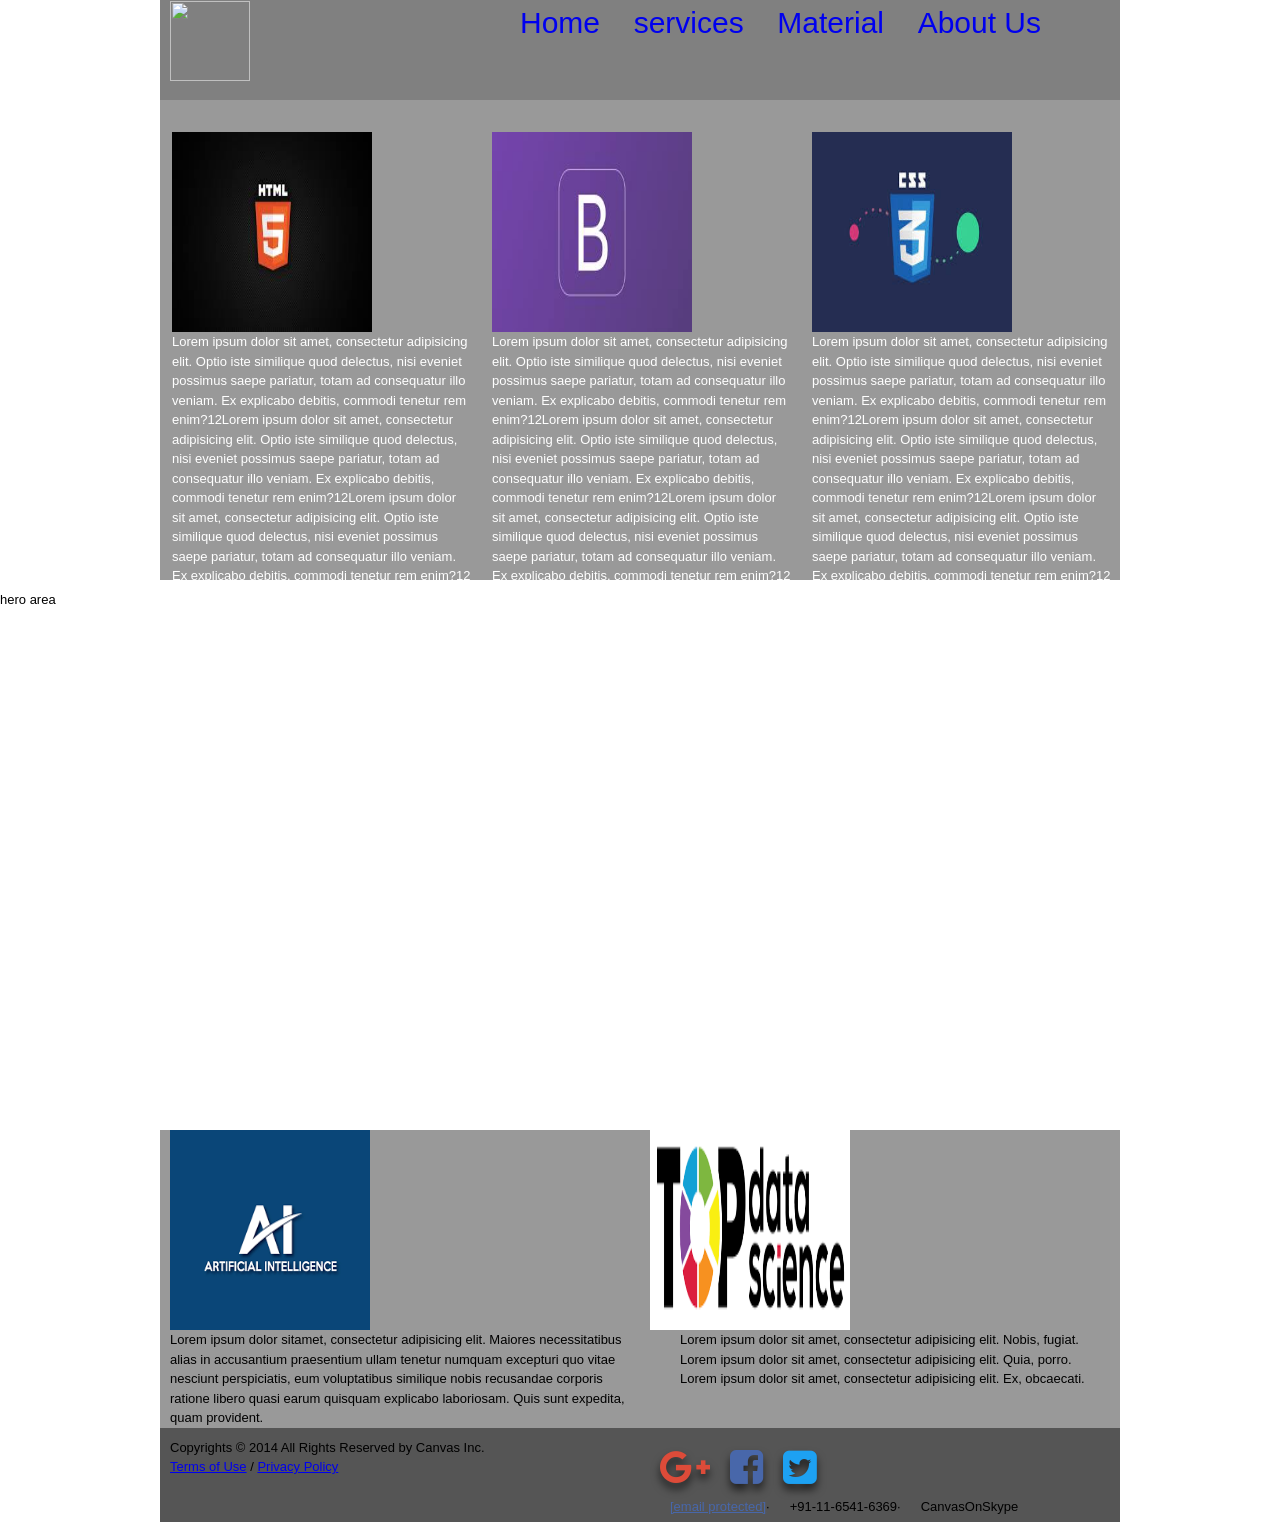
==== indeo.html @ da960bc8 "container_html update" ====
<!DOCTYPE html>
<html>
<head>
	<title>ass1</title>
	<meta charset="utf-8"/>
	<link rel="stylesheet" type="text/css" href="css/reset.css">
	<link rel="stylesheet" type="text/css" href="css/960_12_col.css">
	<link rel="stylesheet" type="text/css" href="css/text.css">
	<link rel="stylesheet" type="text/css" href="css/styleo.css">
	<link rel="stylesheet" href="https://maxcdn.bootstrapcdn.com/font-awesome/4.7.0/css/font-awesome.min.css">

	
</head>
<body>
 <!--main container for web used for 960-grid-->   
 <div class="wrap container_12">
                <!--head section-->
                    <div class="container_head">
                            <header>
                                    <h1 class="grid_4"><img src="/home/cgi/Desktop/assignment1/img/logo.jpeg" width="80" height="80" alt="">
                                    </h1>
                                    <nav class="grid_8">
                                        <ul>
                                            <li><a href="#">Home</a></li>
                                            <li><a href="#">services</a></li>
                                            <li><a href="#">Material</a></li>
                                            <li><a href="#">About Us</a></li>
                                        </ul>
                                    </nav>
                                </header>
                    </div> 
                        
                <!--3 column section using grid-->
                    <div class="container_col3">
                            <div class="main1 clearfix">
                                        <div class="col grid_4"><img src="img/htm.jpeg" width="200" height="200" alt="">
                                            <p>Lorem ipsum dolor sit amet, consectetur adipisicing elit. Optio iste similique quod 
                                                delectus, nisi eveniet possimus saepe pariatur, totam ad consequatur illo veniam. Ex explicabo 
                                                debitis, commodi tenetur rem enim?12Lorem ipsum dolor sit amet, consectetur adipisicing elit. Optio iste similique quod 
                                                delectus, nisi eveniet possimus saepe pariatur, totam ad consequatur illo veniam. Ex explicabo 
                                                debitis, commodi tenetur rem enim?12Lorem ipsum dolor sit amet, consectetur adipisicing elit. Optio iste similique quod 
                                                delectus, nisi eveniet possimus saepe pariatur, totam ad consequatur illo veniam. Ex explicabo 
                                                debitis, commodi tenetur rem enim?12</p>
                                        </div>

                                        <div class="col grid_4"><img src="img/boots.jpeg" width="200" height="200" alt="">
                                            <p>Lorem ipsum dolor sit amet, consectetur adipisicing elit. Optio iste similique quod 
                                                    delectus, nisi eveniet possimus saepe pariatur, totam ad consequatur illo veniam. Ex explicabo 
                                                    debitis, commodi tenetur rem enim?12Lorem ipsum dolor sit amet, consectetur adipisicing elit. Optio iste similique quod 
                                                    delectus, nisi eveniet possimus saepe pariatur, totam ad consequatur illo veniam. Ex explicabo 
                                                    debitis, commodi tenetur rem enim?12Lorem ipsum dolor sit amet, consectetur adipisicing elit. Optio iste similique quod 
                                                    delectus, nisi eveniet possimus saepe pariatur, totam ad consequatur illo veniam. Ex explicabo 
                                                    debitis, commodi tenetur rem enim?12</p>
                                        </div>

                                        <div class="col grid_4"><img src="img/csss.jpeg" width="200" height="200" alt="">
                                            <p>Lorem ipsum dolor sit amet, consectetur adipisicing elit. Optio iste similique quod 
                                                    delectus, nisi eveniet possimus saepe pariatur, totam ad consequatur illo veniam. Ex explicabo 
                                                    debitis, commodi tenetur rem enim?12Lorem ipsum dolor sit amet, consectetur adipisicing elit. Optio iste similique quod 
                                                    delectus, nisi eveniet possimus saepe pariatur, totam ad consequatur illo veniam. Ex explicabo 
                                                    debitis, commodi tenetur rem enim?12Lorem ipsum dolor sit amet, consectetur adipisicing elit. Optio iste similique quod 
                                                    delectus, nisi eveniet possimus saepe pariatur, totam ad consequatur illo veniam. Ex explicabo 
                                                    debitis, commodi tenetur rem enim?12</p>
                                        </div>
                            </div>
                    </div>
                        
                <!--hero section-->
                    <div class="container_hero"> 
                        <div class="hero">
                            <p>hero area</p>              
                        </div>
                    </div>

                <!--2 section container-->
                    <div class="container_col2">
                        <div class="main3 clearfix">
                            
                                    <section class="scol grid_6">
                                        <img src="img/ai.png" width="200" height="200" alt=""><br>
                                        Lorem ipsum dolor sitamet, consectetur adipisicing elit. Maiores necessitatibus alias in accusantium praesentium ullam tenetur
                                        numquam excepturi quo vitae nesciunt perspiciatis, eum voluptatibus similique nobis recusandae
                                        corporis ratione libero quasi earum quisquam explicabo laboriosam. Quis sunt expedita, quam provident.
                                    </section>
                                    <section class="scol grid_6"><img src="img/ds.png" width="200" height="200" alt="">
                                            <ul>
                                                <li>Lorem ipsum dolor sit amet, consectetur adipisicing elit. Nobis, fugiat.</li>
                                                <li>Lorem ipsum dolor sit amet, consectetur adipisicing elit. Quia, porro.</li>
                                                <li>Lorem ipsum dolor sit amet, consectetur adipisicing elit. Ex, obcaecati.</li>
                                            </ul>
                                    </section>

                         </div>
                    </div>

                <!--footer section-->
                    <div class="container_footer">
                            <div class="footer-main-div clearfix">

                                    <div class="colf grid_6">
                                            <div id="cc">Copyrights &copy; 2014 All Rights Reserved by Canvas Inc.<br>
                                            <a href="#">Terms of Use</a> / <a href="#">Privacy Policy</a>
                                            </div>
                                    </div>
                                
                                    <div class="colf grid_6">
                                            <div class="wrapper">
                                            <a target="_blank" href="#"><i class="fa fa-3x fa-google-plus"></i></a>
                                            <a target="_blank" href="#"><i class="fa fa-3x fa-facebook-square"></i></a>
                                            <a target="_blank" href="#"><i class="fa fa-3x fa-twitter-square"></i></a>
                                            </div>
            
                                            <div class="wrapper"><i class="icon-envelope"></i> 
                                                <a href="/cdn-cgi/l/email-protection" class="__cf_email__" data-cfemail="a6cfc8c0c9e6c5c7c8d0c7d588c5c9cb">[email&#160;protected]</a> <span class="middot">&middot;</span> <i class="icon-headphones"></i> +91-11-6541-6369 <span class="middot">&middot;</span> <i class="icon-skype2"></i> CanvasOnSkype
                                            </div>
                                    </div>
                                
                            </div>
                    </div>

 </div>

</body>
<!--  -->
</html>
---- css/960_12_col.css ----
/*
  960 Grid System ~ Core CSS.
  Learn more ~ http://960.gs/

  Licensed under GPL and MIT.
*/

/*
  Forces backgrounds to span full width,
  even if there is horizontal scrolling.
  Increase this if your layout is wider.

  Note: IE6 works fine without this fix.
*/

body {
  min-width: 960px;
}

/* `Container
----------------------------------------------------------------------------------------------------*/

.container_12 {
  margin-left: auto;
  margin-right: auto;
  width: 960px;
}

/* `Grid >> Global
----------------------------------------------------------------------------------------------------*/

.grid_1,
.grid_2,
.grid_3,
.grid_4,
.grid_5,
.grid_6,
.grid_7,
.grid_8,
.grid_9,
.grid_10,
.grid_11,
.grid_12 {
  display: inline;
  float: left;
  margin-left: 10px;
  margin-right: 10px;
}

.push_1, .pull_1,
.push_2, .pull_2,
.push_3, .pull_3,
.push_4, .pull_4,
.push_5, .pull_5,
.push_6, .pull_6,
.push_7, .pull_7,
.push_8, .pull_8,
.push_9, .pull_9,
.push_10, .pull_10,
.push_11, .pull_11 {
  position: relative;
}

/* `Grid >> Children (Alpha ~ First, Omega ~ Last)
----------------------------------------------------------------------------------------------------*/

.alpha {
  margin-left: 0;
}

.omega {
  margin-right: 0;
}

/* `Grid >> 12 Columns
----------------------------------------------------------------------------------------------------*/

.container_12 .grid_1 {
  width: 60px;
}

.container_12 .grid_2 {
  width: 140px;
}

.container_12 .grid_3 {
  width: 220px;
}

.container_12 .grid_4 {
  width: 300px;
}

.container_12 .grid_5 {
  width: 380px;
}

.container_12 .grid_6 {
  width: 460px;
}

.container_12 .grid_7 {
  width: 540px;
}

.container_12 .grid_8 {
  width: 620px;
}

.container_12 .grid_9 {
  width: 700px;
}

.container_12 .grid_10 {
  width: 780px;
}

.container_12 .grid_11 {
  width: 860px;
}

.container_12 .grid_12 {
  width: 940px;
}

/* `Prefix Extra Space >> 12 Columns
----------------------------------------------------------------------------------------------------*/

.container_12 .prefix_1 {
  padding-left: 80px;
}

.container_12 .prefix_2 {
  padding-left: 160px;
}

.container_12 .prefix_3 {
  padding-left: 240px;
}

.container_12 .prefix_4 {
  padding-left: 320px;
}

.container_12 .prefix_5 {
  padding-left: 400px;
}

.container_12 .prefix_6 {
  padding-left: 480px;
}

.container_12 .prefix_7 {
  padding-left: 560px;
}

.container_12 .prefix_8 {
  padding-left: 640px;
}

.container_12 .prefix_9 {
  padding-left: 720px;
}

.container_12 .prefix_10 {
  padding-left: 800px;
}

.container_12 .prefix_11 {
  padding-left: 880px;
}

/* `Suffix Extra Space >> 12 Columns
----------------------------------------------------------------------------------------------------*/

.container_12 .suffix_1 {
  padding-right: 80px;
}

.container_12 .suffix_2 {
  padding-right: 160px;
}

.container_12 .suffix_3 {
  padding-right: 240px;
}

.container_12 .suffix_4 {
  padding-right: 320px;
}

.container_12 .suffix_5 {
  padding-right: 400px;
}

.container_12 .suffix_6 {
  padding-right: 480px;
}

.container_12 .suffix_7 {
  padding-right: 560px;
}

.container_12 .suffix_8 {
  padding-right: 640px;
}

.container_12 .suffix_9 {
  padding-right: 720px;
}

.container_12 .suffix_10 {
  padding-right: 800px;
}

.container_12 .suffix_11 {
  padding-right: 880px;
}

/* `Push Space >> 12 Columns
----------------------------------------------------------------------------------------------------*/

.container_12 .push_1 {
  left: 80px;
}

.container_12 .push_2 {
  left: 160px;
}

.container_12 .push_3 {
  left: 240px;
}

.container_12 .push_4 {
  left: 320px;
}

.container_12 .push_5 {
  left: 400px;
}

.container_12 .push_6 {
  left: 480px;
}

.container_12 .push_7 {
  left: 560px;
}

.container_12 .push_8 {
  left: 640px;
}

.container_12 .push_9 {
  left: 720px;
}

.container_12 .push_10 {
  left: 800px;
}

.container_12 .push_11 {
  left: 880px;
}

/* `Pull Space >> 12 Columns
----------------------------------------------------------------------------------------------------*/

.container_12 .pull_1 {
  left: -80px;
}

.container_12 .pull_2 {
  left: -160px;
}

.container_12 .pull_3 {
  left: -240px;
}

.container_12 .pull_4 {
  left: -320px;
}

.container_12 .pull_5 {
  left: -400px;
}

.container_12 .pull_6 {
  left: -480px;
}

.container_12 .pull_7 {
  left: -560px;
}

.container_12 .pull_8 {
  left: -640px;
}

.container_12 .pull_9 {
  left: -720px;
}

.container_12 .pull_10 {
  left: -800px;
}

.container_12 .pull_11 {
  left: -880px;
}

/* `Clear Floated Elements
----------------------------------------------------------------------------------------------------*/

/* http://sonspring.com/journal/clearing-floats */

.clear {
  clear: both;
  display: block;
  overflow: hidden;
  visibility: hidden;
  width: 0;
  height: 0;
}

/* http://www.yuiblog.com/blog/2010/09/27/clearfix-reloaded-overflowhidden-demystified */

.clearfix:before,
.clearfix:after,
.container_12:before,
.container_12:after {
  content: '.';
  display: block;
  overflow: hidden;
  visibility: hidden;
  font-size: 0;
  line-height: 0;
  width: 0;
  height: 0;
}

.clearfix:after,
.container_12:after {
  clear: both;
}

/*
  The following zoom:1 rule is specifically for IE6 + IE7.
  Move to separate stylesheet if invalid CSS is a problem.
*/

.clearfix,
.container_12 {
  zoom: 1;
}
---- css/text.css ----
/*
  960 Grid System ~ Text CSS.
  Learn more ~ http://960.gs/

  Licensed under GPL and MIT.
*/

/* `Basic HTML
----------------------------------------------------------------------------------------------------*/

body {
  font: 13px/1.5 "Helvetica Neue", Arial, "Liberation Sans", FreeSans, sans-serif;
}

pre,
code {
  font-family: "DejaVu Sans Mono", Menlo, Consolas, monospace;
}

hr {
  border: 0 solid #ccc;
  border-top-width: 1px;
  clear: both;
  height: 0;
}

/* `Headings
----------------------------------------------------------------------------------------------------*/

h1 {
  font-size: 25px;
}

h2 {
  font-size: 23px;
}

h3 {
  font-size: 21px;
}

h4 {
  font-size: 19px;
}

h5 {
  font-size: 17px;
}

h6 {
  font-size: 15px;
}

/* `Spacing
----------------------------------------------------------------------------------------------------*/

ol {
  list-style: decimal;
}

ul {
  list-style: disc;
}

li {
  margin-left: 30px;
}

p,
dl,
hr,
h1,
h2,
h3,
h4,
h5,
h6,
ol,
ul,
pre,
table,
address,
fieldset,
figure {
  margin-bottom: 20px;
}
---- css/styleo.css ----
nav ul  li a{
    display:inline;
    text-decoration: none;
    list-style: none;
}

nav ul  li {
  display:inline;
 
}


.footer-main-div{
    background:#555;
}




.wrapper {
  display: inline-flex;
  justify-content: center;
}
.wrapper i {
  padding: 10px;
  text-shadow: 0px 6px 8px rgba(0, 0, 0, 0.6);
  transition: all ease-in-out 150ms;
}

.wrapper a:nth-child(1) {
  color: #dd4b39;
}
.wrapper a:nth-child(2) {
  color: #4867AA;
}
.wrapper a:nth-child(3) {
  color: #1DA1F2;
}
.wrapper i:hover {
  margin-top: -3px;
  text-shadow: 0px 14px 10px rgba(0, 0, 0, 0.4);
}
 
 header{
    height: 100px;
    margin-left: none;
  background:grey;
 }

header h1{
    font-size: 50px;
}

header ul li{
    font-size: 30px;
    margin-top: 3px;

}

.main1{
    background:#999;
    padding-top:30px;
    height:450px;
    
}

div.col{
    color:white;
    
    background-image: url("");
     background-repeat: no-repeat;
     background-position: ;
     position:relative;
     right:1px;
     left:2px;
     top:2px;
     width:400px;
     
}

.hero{
    
     height:500px;
    margin-top: 10px;
    width:100%;
    background-image: url("/home/cgi/Documents/logo.jpeg");
     background-position: center;
  background-repeat: no-repeat;
  background-size: cover;
  position: absolute;
  left: 0px;
  overflow:hidden;
}

.main3{
  background:#999;
  margin-top:550px;
}

section ul li{
    list-style: none;
}

div.colf{
    margin-top:10px;
}
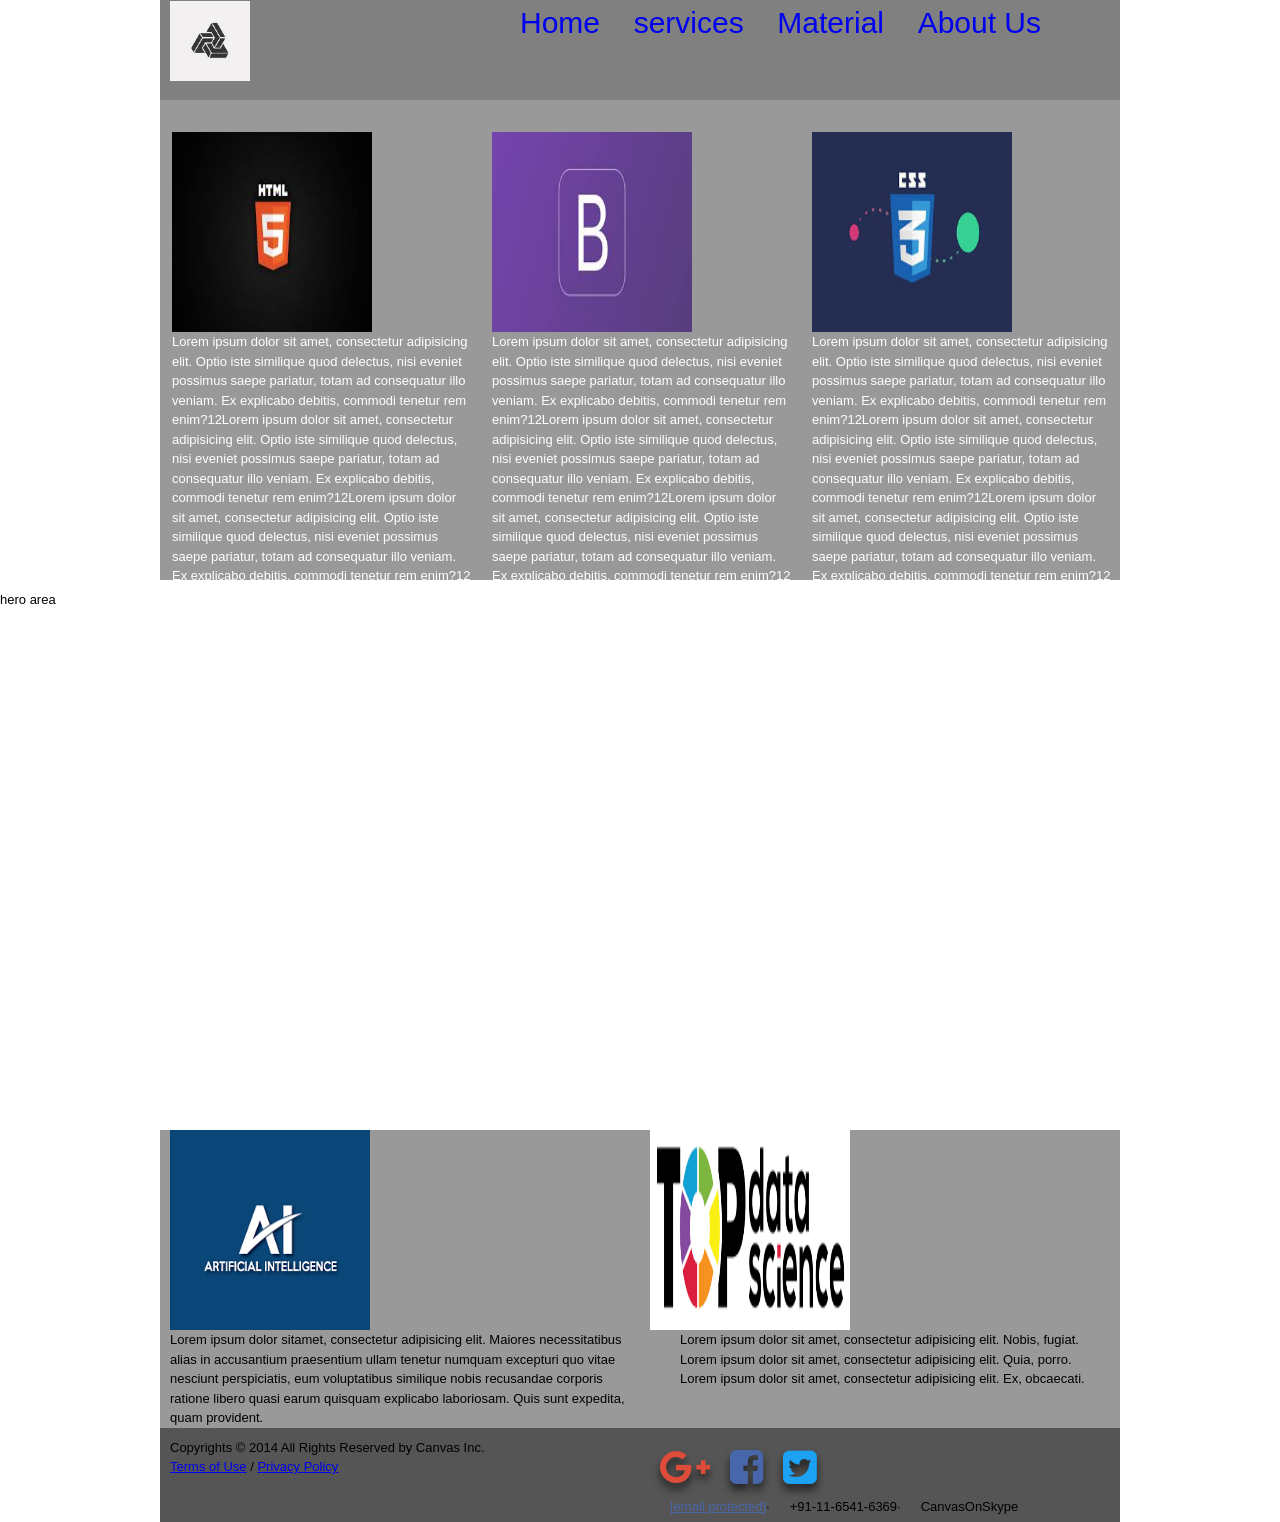
==== commit 92af7bf7: "change in logo" ====
--- a/indeo.html
+++ b/indeo.html
@@ -17,7 +17,7 @@
                 <!--head section-->
                     <div class="container_head">
                             <header>
-                                    <h1 class="grid_4"><img src="/home/cgi/Desktop/assignment1/img/logo.jpeg" width="80" height="80" alt="">
+                                    <h1 class="grid_4"><img src="img/logo.jpeg" width="80" height="80" alt="">
                                     </h1>
                                     <nav class="grid_8">
                                         <ul>
--- a/css/styleo.css
+++ b/css/styleo.css
@@ -83,7 +83,7 @@
      height:500px;
     margin-top: 10px;
     width:100%;
-    background-image: url("/home/cgi/Documents/logo.jpeg");
+    background-image: url("img/logo.jpeg");
      background-position: center;
   background-repeat: no-repeat;
   background-size: cover;
